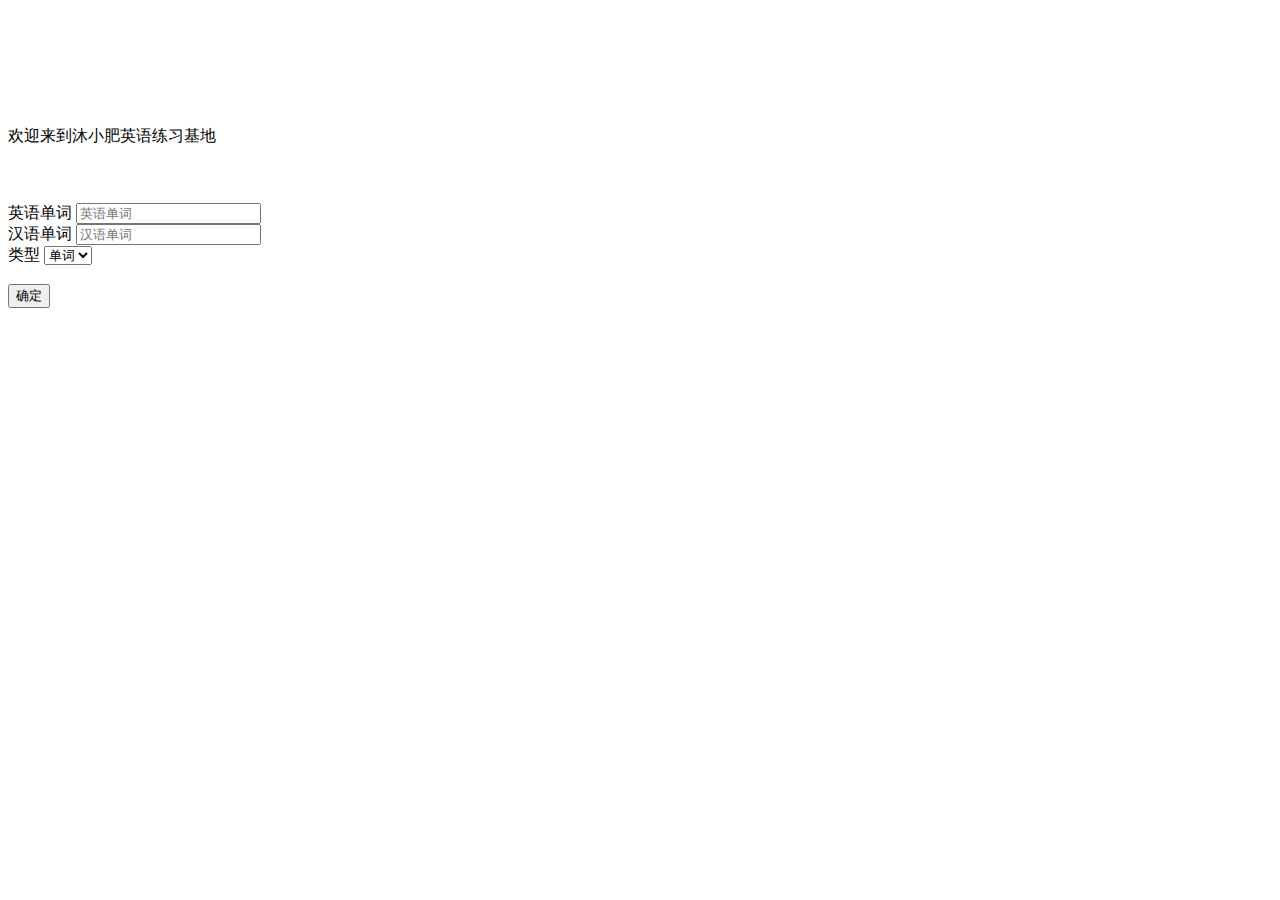
==== src/main/resources/templates/addWord.html @ c4cde381 "单词页面完成" ====
<!DOCTYPE html>
<html  xmlns:th="http://www.thymeleaf.org" >
<head>
	<meta charset="utf-8">
	<meta http-equiv="X-UA-Compatible" content="IE=edge">
	<meta name="viewport" content="width=device-width, initial-scale=1">
		<title>新增内容</title>
		<link href="/static/css/bootstrap.min.css" rel="stylesheet">
		<link rel="stylesheet" href="/static/css/sigh_in.css" type="text/css" />
		<link rel="stylesheet" href="/static/css/all.css" type="text/css" />
		<!-- Bootstrap -->
		<!-- <link href="https://cdn.jsdelivr.net/npm/bootstrap@3.3.7/dist/css/bootstrap.min.css" rel="stylesheet"> -->
	</head>
	<style>

	</style>
	
	<body class="backdrop">
		<div style="margin-top: 10%;" class="sumDiv">
			<div>
				<p class="logo">欢迎来到沐小肥英语练习基地</p>
			</div>
			<div class="login">
				<div style="height: 40px;"></div>
				<form >
				  <div class="form-group">
					<label for="">英语单词</label>
					<input type="text" class="form-control form_input_class" id="englishWord" placeholder="英语单词">
				  </div>
				  <div class="form-group">
					<label for="">汉语单词</label>
					<input type="text" class="form-control form_input_class" id="chinaWord" placeholder="汉语单词">
				  </div>
				<div class="form-group">
					<label for="">类型</label>
					<select id="test" class="form-control form_input_class">
					   <option value ="1">单词</option>
					   <option value ="2">句子</option>
					   <option value="3">作文</option>
					</select>
				 </div><br/>
				  <button type="button" class="btn btn-success" id="sigh_in" onclick="t1()">确定</button>
					<input type="hidden" th:value="${classifyId}" id="classifyId"/>
				</form>
			</div>

			<button id="Smallmodal" type="button" class="btn btn-primary" data-toggle="modal" data-target=".bs-example-modal-sm" style="display:none"></button>

			<div class="modal fade bs-example-modal-sm" tabindex="-1" role="dialog" aria-labelledby="mySmallModalLabel">
				<div class="modal-dialog modal-sm" role="document">
					<div class="modal-content" style="text-align: center;font-size: 20px;">

					</div>
				</div>
			</div>
		</div>
		 <!-- jQuery (Bootstrap 的所有 JavaScript 插件都依赖 jQuery，所以必须放在前边) -->
		<script src="/static/js/jquery.min.js"></script>
		<!-- 加载 Bootstrap 的所有 JavaScript 插件。你也可以根据需要只加载单个插件。 -->
		<script src="/static/js/bootstrap.min.js"></script>
	</body>
	<script>
		
		function t1(){
		    var myselect=document.getElementById("test");
			var index=myselect.selectedIndex;
			var type = myselect.options[index].value;
			var englishWord = $("#englishWord").val();
			var chinaWord = $("#chinaWord").val();
			var classifyId = $("#classifyId").val();
			$.ajax({
				url:"/word/addWord",
				type:'post',//HTTP请求类型
				data: {"classifyId":classifyId,"englishWord":englishWord,"chinaWord":chinaWord,"type":type},
				success:function(data){
					if (data == 1){
						$(".modal-content").text("成功添加，正在刷新页面");
						$("#Smallmodal").click();
						setTimeout(reload(), 3000);
					}else if (data==2) {
						$(".modal-content").text("已存在，请勿重新添加");
						$("#Smallmodal").click();
					}else if(data == 0){
						$(".modal-content").text("添加失败，请联系小肥");
						$("#Smallmodal").click();
						setTimeout(reload(), 2000);
					}

				}
			});
		 }
		
		function reload() {
			window.location.reload();
		}
	</script>
</html>
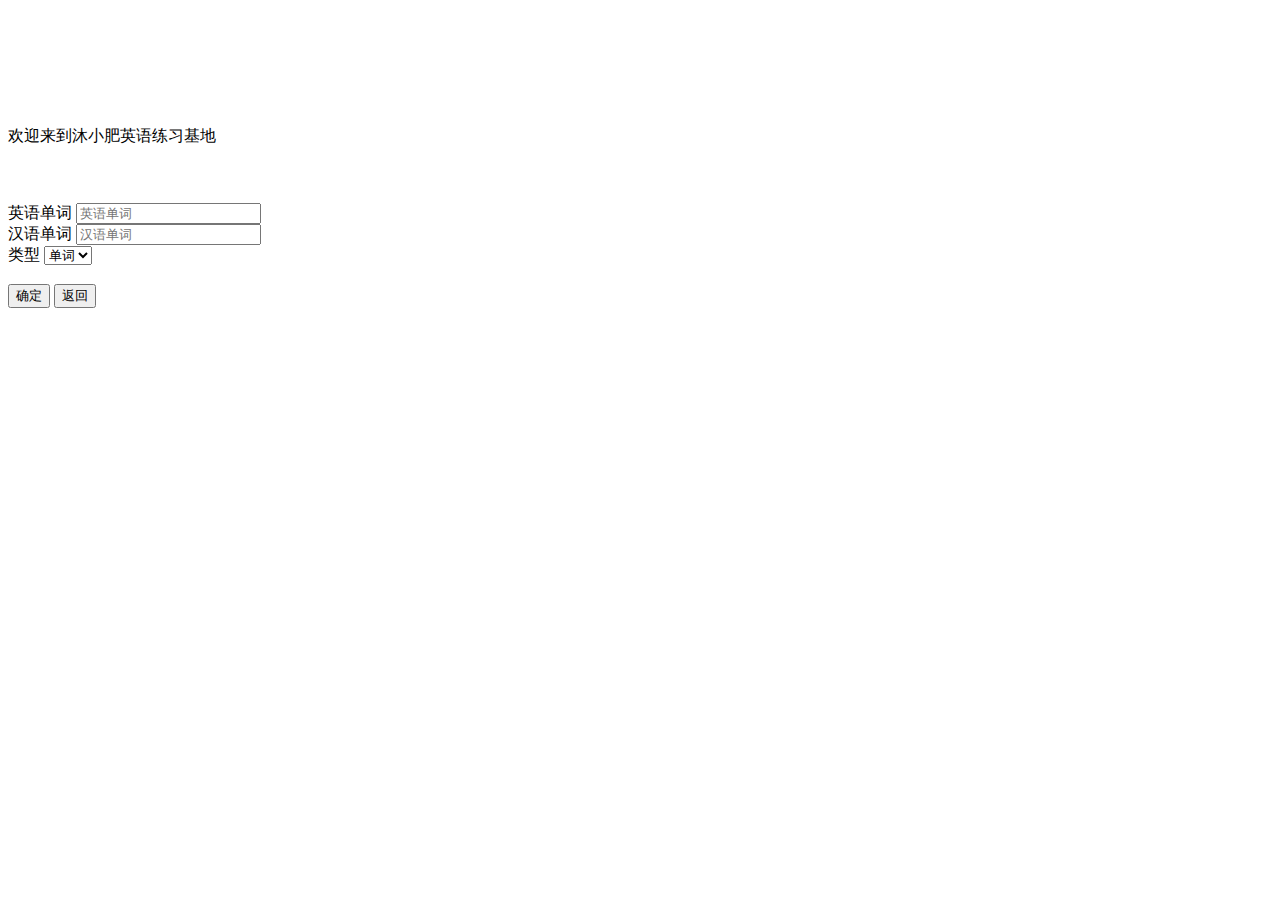
==== commit fae8d737: "过滤器搞定" ====
--- a/src/main/resources/templates/addWord.html
+++ b/src/main/resources/templates/addWord.html
@@ -40,7 +40,9 @@
 					</select>
 				 </div><br/>
 				  <button type="button" class="btn btn-success" id="sigh_in" onclick="t1()">确定</button>
+					<button type="button" class="btn btn-info"  onclick="got()">返回</button>
 					<input type="hidden" th:value="${classifyId}" id="classifyId"/>
+					<input type="hidden" th:value="${url}" id="url"/>
 				</form>
 			</div>
 
@@ -93,5 +95,11 @@
 		function reload() {
 			window.location.reload();
 		}
+
+		function got() {
+			var classifyId = $("#classifyId").val();
+			var url = $("#url").val();
+			window.location.href=url+classifyId;
+		}
 	</script>
 </html>
